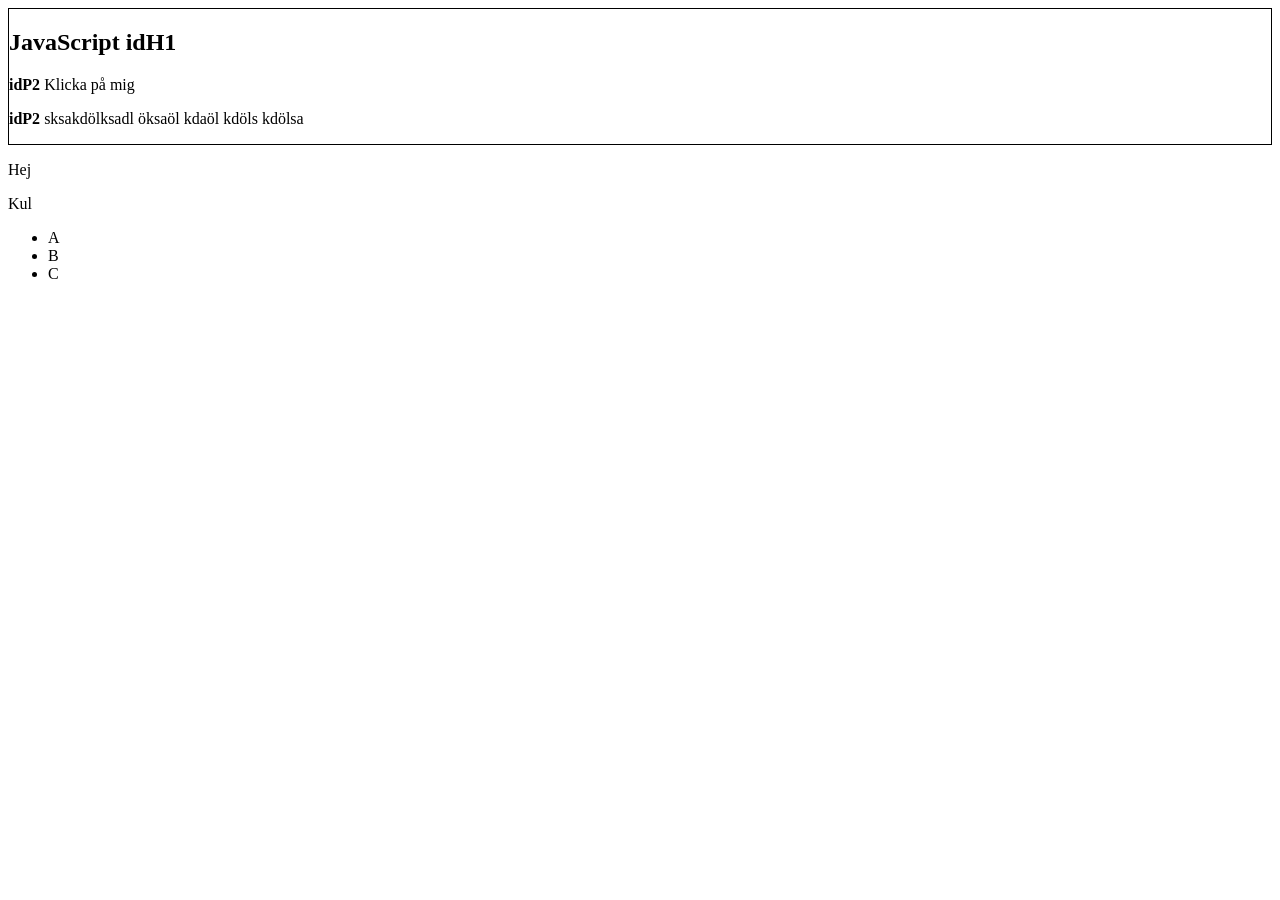
==== index.html @ 74cb9604 "lek 3 genomång" ====
<!DOCTYPE html>
<html lang="en">
<head>
   <meta charset="UTF-8">
   <meta name="viewport" content="width=device-width, initial-scale=1.0">
   <title>ECMA-Script</title>
   <script src="./script/script.js" defer></script>
   <style>
      #idSec{border: 1px solid black;}
   </style>
</head>
<body>
   <section id = "idSec">
      <h1 id="idH1">JavaScript <b>idH1</b></h1>
      <p id="idP1">
         <b>idP2</b> Klicka på mig
      </p>
   
      <p id="idP2"><b>idP2 </b>sksakdölksadl öksaöl kdaöl kdöls kdölsa</p>
   </section>  
   <section id="s1">
      <p>Hej</p>
      <p>Kul</p>
      <ul id="list">
         <li>A</li>
         <li>B</li>
         <li>C</li>
      </ul>
   </section>
</body>
<script>
for(let i = 1; i < 10; i++){
   console.log(i);
}
</script>

</html>
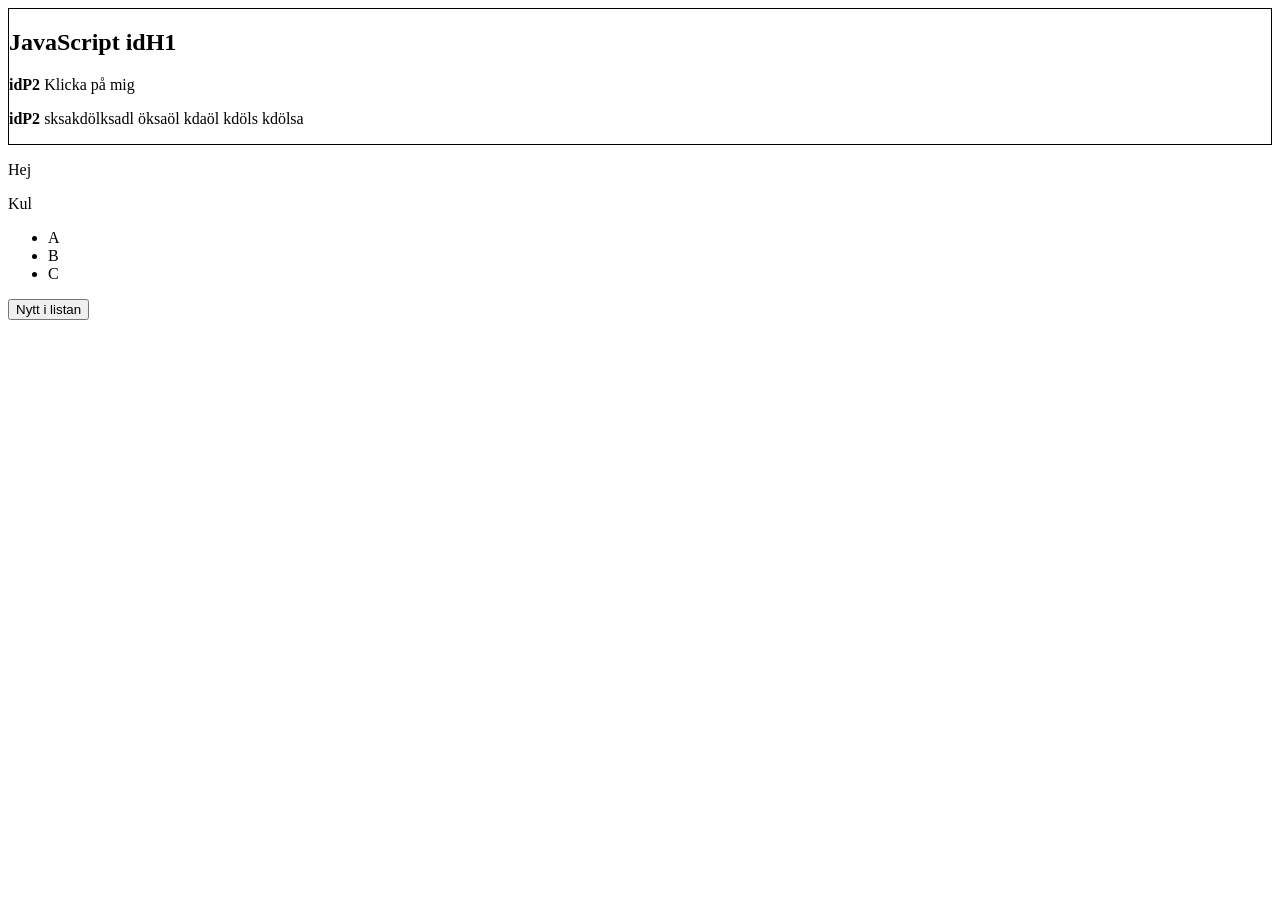
==== commit 899d2393: "Lek EDT 260313" ====
--- a/index.html
+++ b/index.html
@@ -26,6 +26,7 @@
          <li>B</li>
          <li>C</li>
       </ul>
+      <button id="btnAdd">Nytt i listan</button>
    </section>
 </body>
 <script>
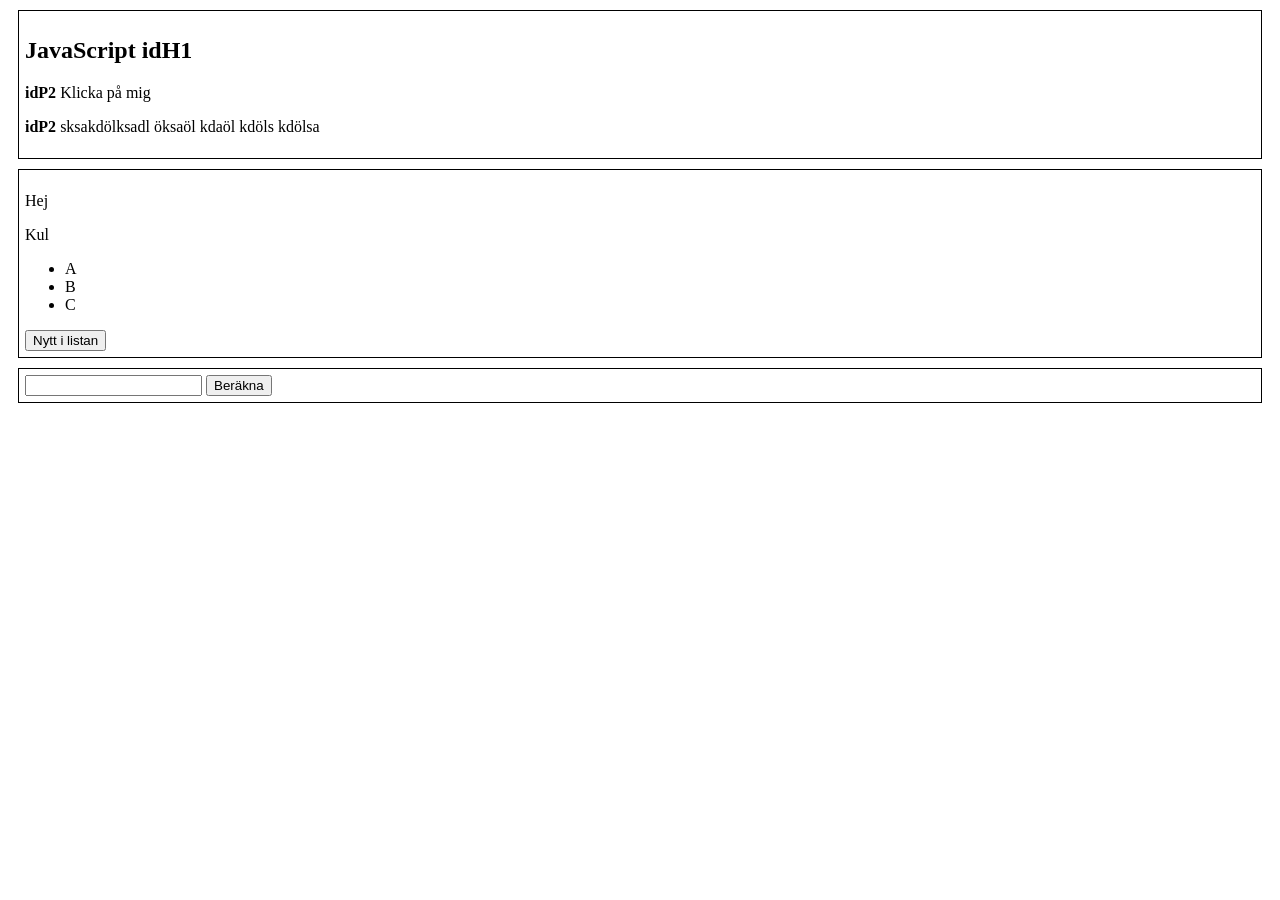
==== commit 8d5a5df3: "input" ====
--- a/index.html
+++ b/index.html
@@ -6,7 +6,7 @@
    <title>ECMA-Script</title>
    <script src="./script/script.js" defer></script>
    <style>
-      #idSec{border: 1px solid black;}
+      section {border: 1px solid black; margin: 10px; padding: 6px;}
    </style>
 </head>
 <body>
@@ -28,11 +28,12 @@
       </ul>
       <button id="btnAdd">Nytt i listan</button>
    </section>
+
+   <section>
+      <input type="number" id="n1">
+      <output id="op1"></output>
+      <button id="btnCalc">Beräkna</button>
+   </section>
+
 </body>
-<script>
-for(let i = 1; i < 10; i++){
-   console.log(i);
-}
-</script>
-
 </html>
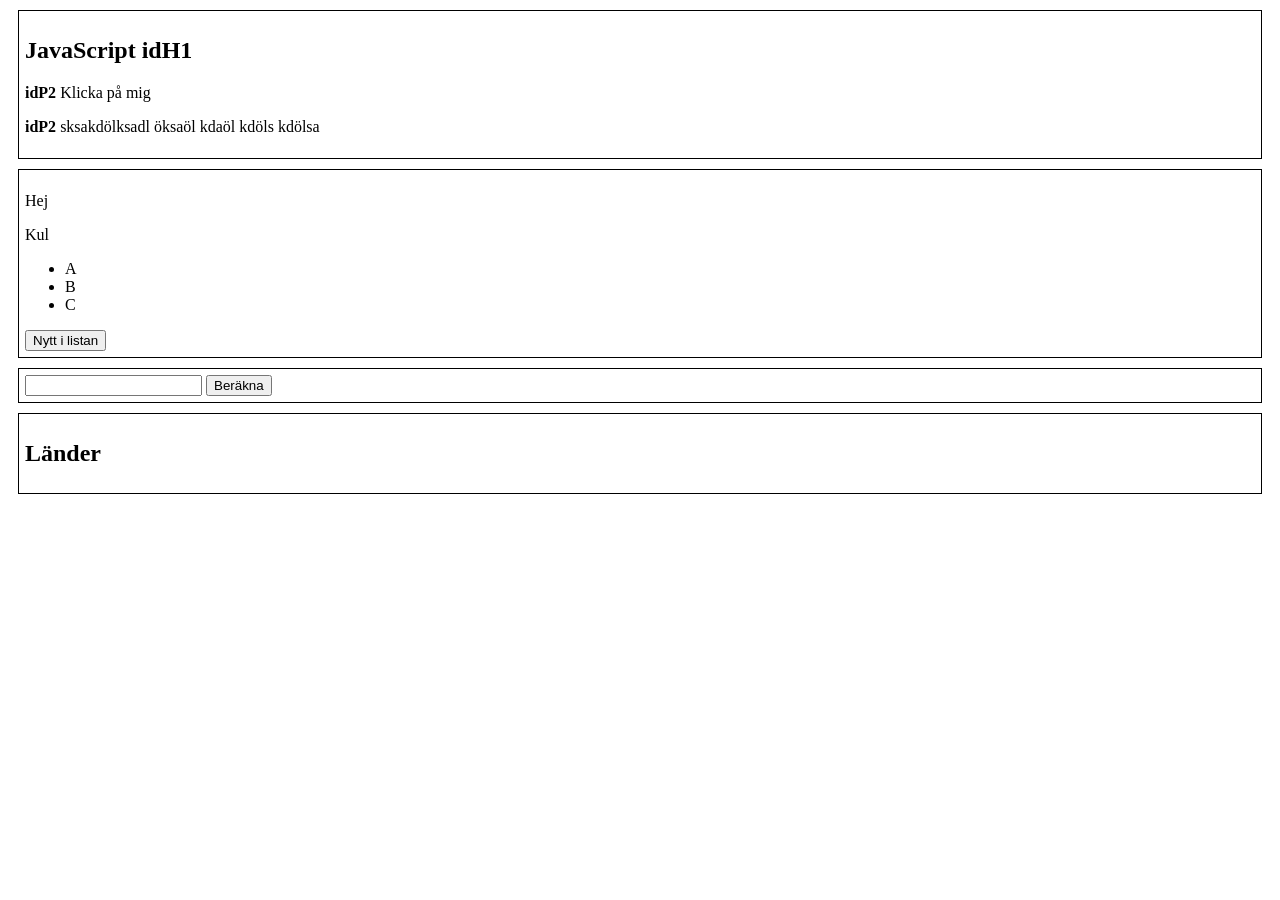
==== commit 1736d32a: "json/api" ====
--- a/index.html
+++ b/index.html
@@ -35,5 +35,15 @@
       <button id="btnCalc">Beräkna</button>
    </section>
 
+   <section>
+      <h2>Länder</h2>
+      <ul id="ul-countries">
+         
+      </ul>
+   </section>
+
 </body>
-</html>+</html>
+
+
+
